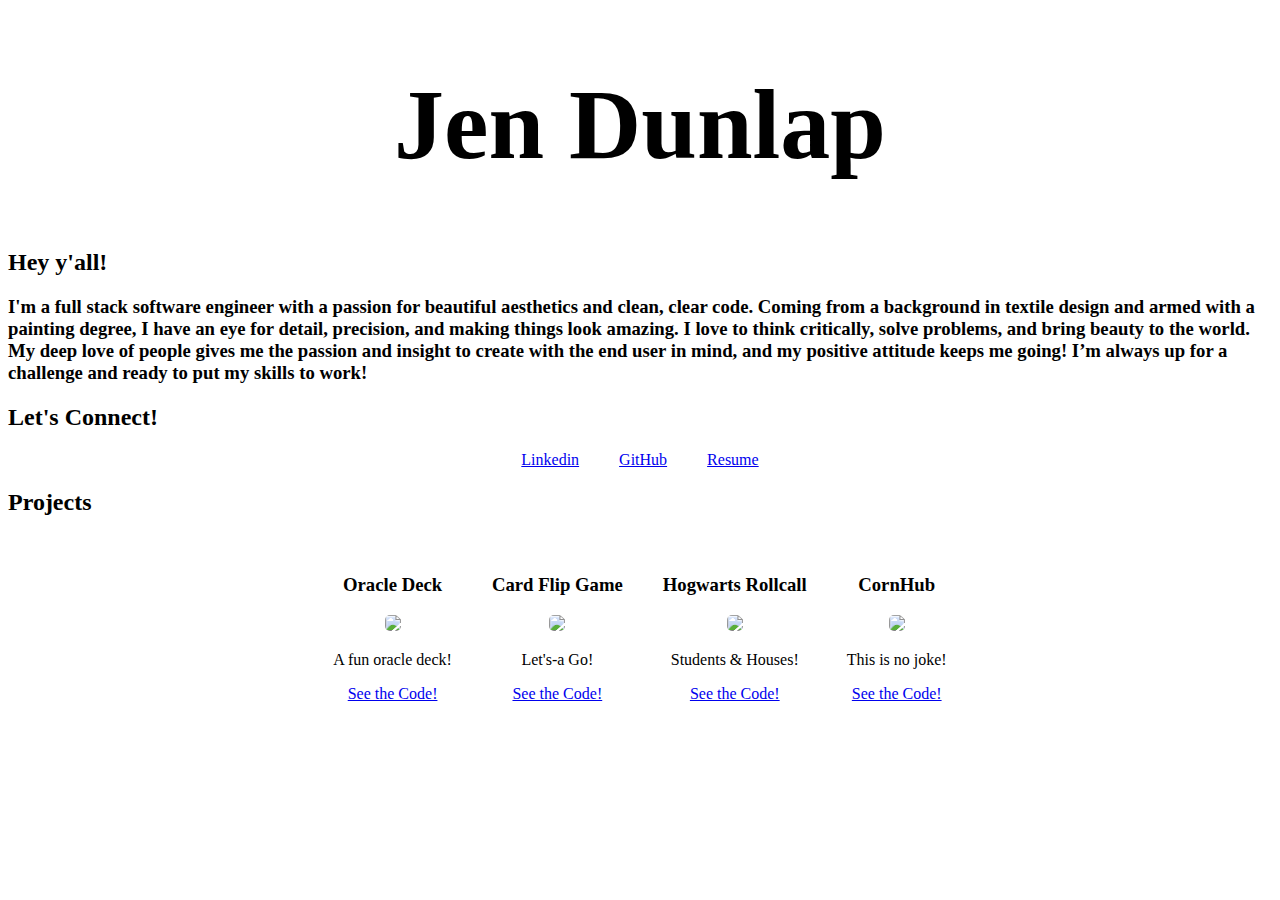
==== index.html @ 91305826 "starter portfolio" ====
<!DOCTYPE html>
<html lang="en">
<head>
  <meta charset="UTF-8">
  <meta http-equiv="X-UA-Compatible" content="IE=edge">
  <meta name="viewport" content="width=device-width, initial-scale=1.0">
  <link rel="stylesheet" type="text/css" href="style.css">
  <script defer type="text/javascript" src="scripts.js"></script>
  <title>Jen Dunlap</title>
</head>
<body>
  <!-- <header>
    <div class="header">
      <a href="" target=""blank>About</a>
    </div>
  </header> -->
  <main>
    <div class="header">
      <h1 class="name">Jen Dunlap</h1>
    </div>
    <div class="intro">
      <h2>Hey y'all!</h2>
      <h3>I'm a full stack software engineer with a passion for beautiful aesthetics and clean, clear code. Coming from a background in textile design and armed with a painting degree, I have an eye for detail, precision, and making things look amazing. I love to think critically, solve problems, and bring beauty to the world. My deep love of people gives me the passion and insight to create with the end user in mind, and my positive attitude keeps me going! I’m always up for a challenge and ready to put my skills to work!</h3>
    </div>
    <div class="connect">
      <h2>Let's Connect!</h2>
      <div class="social">
        <a href="https://www.linkedin.com/in/jennifer-leigh-dunlap/" target="blank" class="sociallink">Linkedin</a>
        <a href="https://github.com/jendunlap" target="blank" class="sociallink">GitHub</a>
        <a href="https://docs.google.com/document/d/1q5ItBxq56f3gMwF50mxvT8ZmrBnO8D6wzoC5QWgdJgM/edit" target="blank" class="sociallink">Resume</a>
      </div>
    </div>
    <h2>Projects</h2>
    <div class="projects">
      <div class="project">
        <h3 class="projectname">Oracle Deck</h3>
        <a href="">
          <img src="https://i.imgur.com/1ZvCFFB.jpg" class="projectimage">
        </a>
        <p class="projectdescription">A fun oracle deck!</p>
        <div class="projectlinks">
          <a href="https://github.com/jendunlap/Oracle-Deck" target="blank" class="projectlink">See the Code!</a>
        </div>
      </div>
      <div class="project">
        <h3 class="projectname">Card Flip Game</h3>
        <a href="https://lets-a-go-its-a-me-mario.surge.sh/" target="blank">
          <img src="https://i.imgur.com/HE3zamQ.jpeg" class="projectimage">
        </a>
        <p class="projectdescription">Let's-a Go!</p>
        <div class="projectlinks">
          <a href="https://github.com/jendunlap/JS-Card-Matching-Game" target="blank" class="projectlink">See the Code!</a>
        </div>
      </div>
      <div class="project">
        <h3 class="projectname">Hogwarts Rollcall</h3>
        <a href="https://hogwarts-pern.herokuapp.com/" target="blank">
          <img src="https://i.imgur.com/3AQdP48.jpg" class="projectimage">
        </a>
        <p class="projectdescription">Students & Houses!</p>
        <div class="projectlinks">
          <a href="https://github.com/EddieYuabov/Hogwarts_frontend" target="blank" class="projectlink">See the Code!</a>
        </div>
      </div>
      <div class="project">
        <h3 class="projectname">CornHub</h3>
        <a href="https://corney-island2022.herokuapp.com/" target="blank">
          <img src="https://i.imgur.com/UQ2ZhPl.jpeg" class="projectimage">
        </a>
        <p class="projectdescription">This is no joke!</p>
        <div class="projectlinks">
          <a href="https://github.com/sramalho94/Corney_Island_Group_Project" target="blank" class="projectlink">See the Code!</a>
        </div>
      </div>
    </div>
  </main>
</body>
</html>
---- style.css ----
.name {
  display: flex;
  justify-content: center;
  align-items: center;
  font-size: 100px;
}

.social {
  display: flex;
  justify-content: center;
  align-items: center;
}

.sociallink {
  padding: 0 20px;
}

.projects {
  display: flex;
  flex-wrap: wrap;
  justify-content: center;
  align-items: center;
}

.project {
  /* width: 300px; */
  display: flex;
  flex-direction: column;
  justify-content: center;
  align-items: center;
  padding: 20px;
}

.projectimage {
  width: 400px;
  border-radius: 5px;
}
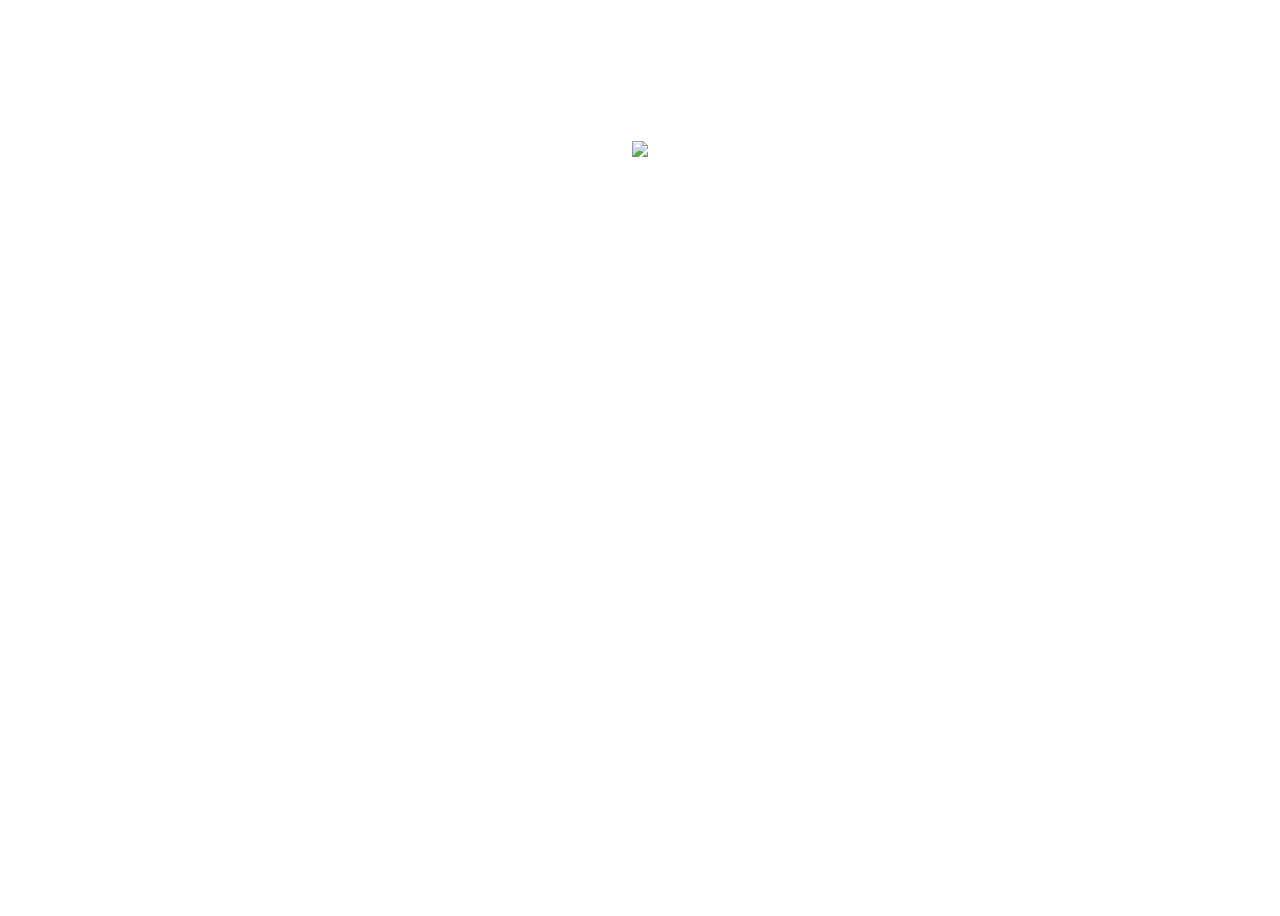
==== commit dcaa825d: "updated links and media queries" ====
--- a/index.html
+++ b/index.html
@@ -4,75 +4,38 @@
   <meta charset="UTF-8">
   <meta http-equiv="X-UA-Compatible" content="IE=edge">
   <meta name="viewport" content="width=device-width, initial-scale=1.0">
+  <link rel="preconnect" href="https://fonts.googleapis.com">
+  <link rel="preconnect" href="https://fonts.gstatic.com" crossorigin>
+  <link href="https://fonts.googleapis.com/css2?family=Abril+Fatface&family=Darker+Grotesque:wght@400;700&family=Poppins:ital,wght@0,100;0,200;0,300;0,400;0,500;0,600;0,700;0,800;0,900;1,100;1,200;1,300;1,400;1,500;1,600;1,700;1,800;1,900&display=swap" rel="stylesheet">
+  <link
+    rel="stylesheet"
+    href="https://cdnjs.cloudflare.com/ajax/libs/animate.css/3.7.2/animate.min.css"
+  />
   <link rel="stylesheet" type="text/css" href="style.css">
   <script defer type="text/javascript" src="scripts.js"></script>
   <title>Jen Dunlap</title>
 </head>
-<body>
-  <!-- <header>
-    <div class="header">
-      <a href="" target=""blank>About</a>
+<body class="mainBody">
+  <header class="header">
+    <div class="headerLinks">   
+      <a href="index.html" class="headerLink">HOME</a>
+      <a href="about.html" class="headerLink">ABOUT</a>
+      <a href="projects.html" class="headerLink">PROJECTS</a>
+      <a href="contact.html" class="headerLink">CONTACT</a>
     </div>
-  </header> -->
-  <main>
-    <div class="header">
+  </header>
+  <main class="mainHome">
+    <img src="https://i.imgur.com/VnxD19v.png" class="headerImage">
+    <div class="headerStuff">
+    <div class="headerNamex">
       <h1 class="name">Jen Dunlap</h1>
     </div>
-    <div class="intro">
-      <h2>Hey y'all!</h2>
-      <h3>I'm a full stack software engineer with a passion for beautiful aesthetics and clean, clear code. Coming from a background in textile design and armed with a painting degree, I have an eye for detail, precision, and making things look amazing. I love to think critically, solve problems, and bring beauty to the world. My deep love of people gives me the passion and insight to create with the end user in mind, and my positive attitude keeps me going! I’m always up for a challenge and ready to put my skills to work!</h3>
+    <div class="descriptions">
+      <a href="projects.html" target="blank" class="description" >SOFTWARE ENGINEER</a>
+      <a href="https://bonandventure.com/" target="blank" class="description">DESIGNER</a>
+      <a href="https://cargocollective.com/jenniferleighdunlap" target="blank" class="description">ARTIST</h2>
     </div>
-    <div class="connect">
-      <h2>Let's Connect!</h2>
-      <div class="social">
-        <a href="https://www.linkedin.com/in/jennifer-leigh-dunlap/" target="blank" class="sociallink">Linkedin</a>
-        <a href="https://github.com/jendunlap" target="blank" class="sociallink">GitHub</a>
-        <a href="https://docs.google.com/document/d/1q5ItBxq56f3gMwF50mxvT8ZmrBnO8D6wzoC5QWgdJgM/edit" target="blank" class="sociallink">Resume</a>
-      </div>
-    </div>
-    <h2>Projects</h2>
-    <div class="projects">
-      <div class="project">
-        <h3 class="projectname">Oracle Deck</h3>
-        <a href="">
-          <img src="https://i.imgur.com/1ZvCFFB.jpg" class="projectimage">
-        </a>
-        <p class="projectdescription">A fun oracle deck!</p>
-        <div class="projectlinks">
-          <a href="https://github.com/jendunlap/Oracle-Deck" target="blank" class="projectlink">See the Code!</a>
-        </div>
-      </div>
-      <div class="project">
-        <h3 class="projectname">Card Flip Game</h3>
-        <a href="https://lets-a-go-its-a-me-mario.surge.sh/" target="blank">
-          <img src="https://i.imgur.com/HE3zamQ.jpeg" class="projectimage">
-        </a>
-        <p class="projectdescription">Let's-a Go!</p>
-        <div class="projectlinks">
-          <a href="https://github.com/jendunlap/JS-Card-Matching-Game" target="blank" class="projectlink">See the Code!</a>
-        </div>
-      </div>
-      <div class="project">
-        <h3 class="projectname">Hogwarts Rollcall</h3>
-        <a href="https://hogwarts-pern.herokuapp.com/" target="blank">
-          <img src="https://i.imgur.com/3AQdP48.jpg" class="projectimage">
-        </a>
-        <p class="projectdescription">Students & Houses!</p>
-        <div class="projectlinks">
-          <a href="https://github.com/EddieYuabov/Hogwarts_frontend" target="blank" class="projectlink">See the Code!</a>
-        </div>
-      </div>
-      <div class="project">
-        <h3 class="projectname">CornHub</h3>
-        <a href="https://corney-island2022.herokuapp.com/" target="blank">
-          <img src="https://i.imgur.com/UQ2ZhPl.jpeg" class="projectimage">
-        </a>
-        <p class="projectdescription">This is no joke!</p>
-        <div class="projectlinks">
-          <a href="https://github.com/sramalho94/Corney_Island_Group_Project" target="blank" class="projectlink">See the Code!</a>
-        </div>
-      </div>
-    </div>
+  </div>
   </main>
 </body>
 </html>--- a/style.css
+++ b/style.css
@@ -1,18 +1,241 @@
+/* HEADER */
+
+.headerLinks {
+  display: flex;
+  align-items: center;
+  justify-content: right;
+}
+
+.headerLink {
+  text-decoration: none;
+  color: white;
+  padding: 0 10px 0 40px;
+  font-family: 'Poppins', sans-serif;
+  /* animation: fadeIn;
+  animation-duration: 2s; */
+  transition: .2s;
+}
+
+.headerLink:hover {
+  scale: 1.2;
+  transition: .2s;
+}
+
+/* INDEX */
+
+body {
+  background-image: url("https://i.imgur.com/VYgl6xj.jpg");
+  background-size: cover;
+  overflow-y: auto;
+  background-attachment: fixed;
+  height: 100vh;
+}
+
+body::-webkit-scrollbar {
+  display: none;
+}
+
+.mainHome{
+  position: relative;
+  text-align: center;
+  color: white;
+}
+
+.headerImage{
+  height: 610px;
+  margin: 12vh 0 0 0;
+  animation: rotateIn;
+  animation-duration: 2s;
+}
+
 .name {
-  display: flex;
-  justify-content: center;
-  align-items: center;
-  font-size: 100px;
+  width: 1000px;
+  position: absolute;
+  top: 292px;;
+  left: 50%;
+  transform: translate(-50%, -50%);
+  font-family: 'Abril Fatface', cursive;
+  font-size: 130px;
+  color: white;
+  letter-spacing: 10px;
+}
+
+.descriptions {
+  position: absolute;
+  top: 435px;
+  left: 50%;
+  display: flex;
+  flex-direction: column;
+  justify-content: center;
+  align-items: center;
+  font-family: 'Poppins', sans-serif;
+}
+
+.description {
+  margin: 0;
+  width: 290px;
+  font-family: 'Poppins', sans-serif;
+  text-decoration: none;
+  color: white;
+  font-size: 25px;
+  text-align: right;
+  font-style: italic;
+  font-weight: 400;
+  animation: fadeIn;
+  animation-duration: 2s;
+  transition: .5s;
+}
+
+.description:hover {
+  letter-spacing: 2px;
+  transition: .5s;
+}
+
+/* CONTACT */
+
+.contactBody {
+  background-image: url("https://i.imgur.com/VYgl6xj.jpg");
+  background-size: cover;
+  height: 100vh;
+}
+
+.mainConnect{
+  position: relative;
+  text-align: center;
+  color: white;
+}
+
+.connectImage{
+  height: 610px;;
+  margin: 12vh 0 0 0;
+  animation: rotateIn;
+  animation-duration: 2s;
+}
+
+.letsConnect {
+  width: 800px;
+  position: absolute;
+  display: flex;
+  flex-direction: column;
+  top: 40%;
+  left: 46%;
+  transform: translate(-50%, -50%);
+}
+
+.connection1, .connection2 {
+  margin: 0;
+  font-family: 'Abril Fatface', cursive;
+  font-size: 130px;
+  color: white;
+  letter-spacing: 10px;
+  height: 80px;
+}
+
+.connection1 {
+  position: relative;
+  left: -4%;
 }
 
 .social {
-  display: flex;
-  justify-content: center;
-  align-items: center;
+  position: absolute;
+  top: 62%;
+  left: 50%;
+  display: flex;
+  justify-content: center;
+  align-items: center;
+}
+
+.socialImage {
+  height: 60px;
+  width: 60px;
+  transition: .2s;
+  animation: fadeIn;
+  animation-duration: 2s;
+  transition: .5s;
 }
 
 .sociallink {
-  padding: 0 20px;
+  padding: 0 13px;
+  font-family: 'Poppins', sans-serif;
+  color: white;
+}
+
+.socialImage:hover {
+  scale: 1.2;
+  transition: .2s;
+}
+
+/* ABOUT */
+.aboutBody {
+  display: flex;
+  flex-direction: column;
+  align-items: center;
+  justify-content: center;
+}
+
+.aboutPhoto, .aboutCircle {
+  position: absolute;
+}
+
+.aboutPhoto {
+  top: 340px;
+  padding: 0 0 0 70px;
+  height: 400px;
+}
+
+.aboutCircle {
+  height: 420px;
+  top: 290px;
+  /* padding: 0 0 0 30px; */
+  animation: rotateIn;
+  animation-duration: 2s;
+}
+
+.aboutText {
+  display: flex;
+  flex-direction: column;
+  margin: 80px 0 0 150px;
+}
+
+.aboutHeader {
+  margin: 0;
+  font-family: 'Abril Fatface', cursive;
+  font-size: 130px;
+  color: white;
+  letter-spacing: 10px;
+  height: 80px;
+}
+
+.aboutInfo {
+  text-decoration: none;
+  color: white;
+  padding: 50px 0px 40px 350px;
+  font-family: 'Poppins', sans-serif;
+  font-weight: 300;
+  font-size: 20px;
+  width: 400px;
+  text-align: justify;
+  text-justify: inter-word;
+}
+
+/* PROJECTS */
+.projectsPage {
+  display: flex;
+  flex-wrap: wrap;
+  justify-content: center;
+  align-items: center;
+}
+
+.projectsHeader {
+  margin: 0;
+  font-family: 'Abril Fatface', cursive;
+  font-size: 130px;
+  color: white;
+  letter-spacing: 10px;
+  height: 200px;
+  display: flex;
+  align-items: center;
+  justify-content: center;
 }
 
 .projects {
@@ -20,10 +243,16 @@
   flex-wrap: wrap;
   justify-content: center;
   align-items: center;
+  width: 1400px;
+  display: flex;
+  /* flex-direction: column; */
+  justify-content: center;
+  align-items: center;
+  overflow-y: auto;
+  height: 640px;
 }
 
 .project {
-  /* width: 300px; */
   display: flex;
   flex-direction: column;
   justify-content: center;
@@ -33,5 +262,258 @@
 
 .projectimage {
   width: 400px;
-  border-radius: 5px;
-}+  border-radius: 500px;
+  opacity: 1;
+  transition: .2s;
+  cursor: pointer;
+}
+
+.projectimage:hover {
+  opacity: .75;
+  transition: .2s;
+}
+
+.projectIcon {
+  height: 40px;
+  transition: .2s;
+  padding: 0 10px;
+}
+
+.projectIcon:hover {
+  scale: 1.2;
+  transition: .2s;
+}
+
+.projectdescription, .projectname {
+  margin: 0;
+  width: 400px;
+}
+
+.projectname {
+  font-family: 'Poppins', sans-serif;
+  font-size: 35px;
+  font-style: italic;
+  font-weight: 400;
+  color: white;
+  text-align: center;
+}
+
+.projectdescription {
+  color: white;
+  font-family: 'Poppins', sans-serif;
+  font-weight: 300;
+  font-size: 18px;
+  text-align: center;
+}
+
+.projectStack {
+  color: white;
+  font-family: 'Poppins', sans-serif;
+  font-weight: 300;
+  font-size: 12px;
+  text-align: center;
+  margin: 5px 0;
+}
+
+/* ///////////////////
+///////////////////
+/////////////////// */
+
+@media screen and (max-width: 500px) {
+  /* HEADER */
+
+  .headerLinks {
+    display: flex;
+    align-items: center;
+    justify-content: center;
+    width: 100vw;
+  }
+
+.headerLink {
+  text-decoration: none;
+  font-size: 15px;
+  color: white;
+  margin: 2vh 0 0 0;
+  font-family: 'Poppins', sans-serif;
+  animation: fadeIn;
+  animation-duration: 2s;
+  transition: .2s;
+  padding: 0 15px;
+}
+
+.headerLink:hover {
+  scale: 1.2;
+  transition: .2s;
+}
+
+/* INDEX */
+
+.mainBody {
+  background-image: url("https://i.imgur.com/VYgl6xj.jpg");
+  width: 100vw;
+  margin: 0;
+  
+}
+
+body::-webkit-scrollbar {
+  display: none;
+}
+
+.mainHome{
+  text-align: center;
+  color: white;
+  height: 100vh;
+  position: absolute;
+}
+
+.headerImage, .connectImage{
+  width: 100vw;
+  height: auto;
+  margin: 20vh 0 0 0;
+  position: center;
+  animation: rotateIn;
+  animation-duration: 2s;
+}
+
+.name {
+  width: 100vw;
+  margin: 0px 0;
+  font-family: 'Abril Fatface', cursive;
+  font-size: 90px;
+  line-height: .9;
+  color: white;
+  position: absolute;
+  top: 270px;
+  /* letter-spacing: 10px; */
+}
+
+.descriptions {
+  position: absolute;
+  /* margin: 20px; */
+  top: 355px;
+  left: 10px;
+  display: flex;
+  flex-direction: column;
+  justify-content: center;
+  align-items: center;
+  font-family: 'Poppins', sans-serif;
+}
+
+.connection1, .connection2 {
+  font-size: 80px;
+  /* line-height: .9; */
+  width: 100vw;
+  margin: 0;
+}
+.connection2 {
+  margin: -8% 0 0 0;
+}
+
+.socialImage {
+  height: 40px;
+  width: 40px;
+}
+
+.sociallink {
+  padding: 8px;
+}
+
+.social {
+    position: absolute;
+    top: 72%;
+    left: 32%;
+    display: flex;
+    justify-content: center;
+    align-items: center;
+}
+
+.letsConnect  {
+  top: 56%;
+  left: 50%;
+  width: 100vw;
+}
+
+.description {
+  margin: 0;
+  display: flex;
+  flex-direction: column;
+  justify-content: center;
+  align-items: right;
+  font-family: 'Poppins', sans-serif;
+  text-decoration: none;
+  color: white;
+  font-size: 18px;
+  font-style: italic;
+  font-weight: 400;
+  animation: fadeIn;
+  animation-duration: 2s;
+  transition: .5s;
+}
+
+.description:hover {
+  letter-spacing: 2px;
+  transition: .5s;
+}
+
+.projectsHeader {
+  font-size: 75px;
+  height: auto;
+  margin: 40px 0 20px 0;
+}
+
+.projects {
+  height: 100vh;
+}
+
+.aboutHeader {
+  width: 100vw;
+  font-size: 70px;
+  height: auto;
+  position: relative;
+  margin: 40px 0px 20px 10px;
+  line-height: 1.1;
+}
+
+.aboutText {
+  margin: 0;
+  display: flex;
+  flex-direction: column;
+  justify-content: center;
+  width: 100vw;
+}
+
+.aboutInfo {
+  padding: 0;
+  width: 100vw;
+  font-size: 18px;
+  /* margin: 52% 0 0 0; */
+  text-align: center;
+  position: absolute;
+  top: 440px;
+}
+
+.aboutCircle, .aboutPhoto {
+  width: 300px;
+  height: 300px;
+}
+
+.aboutCircle {
+  top: 120px;
+  left: 9%;
+}
+
+.aboutPhoto {
+  top: 150px;
+  left: 14%;
+}
+
+.aboutBody {
+  display: flex;
+  flex-direction: row;
+}
+
+.aboutPhoto {
+  padding: 0 0 0 20px;
+}
+
+}
